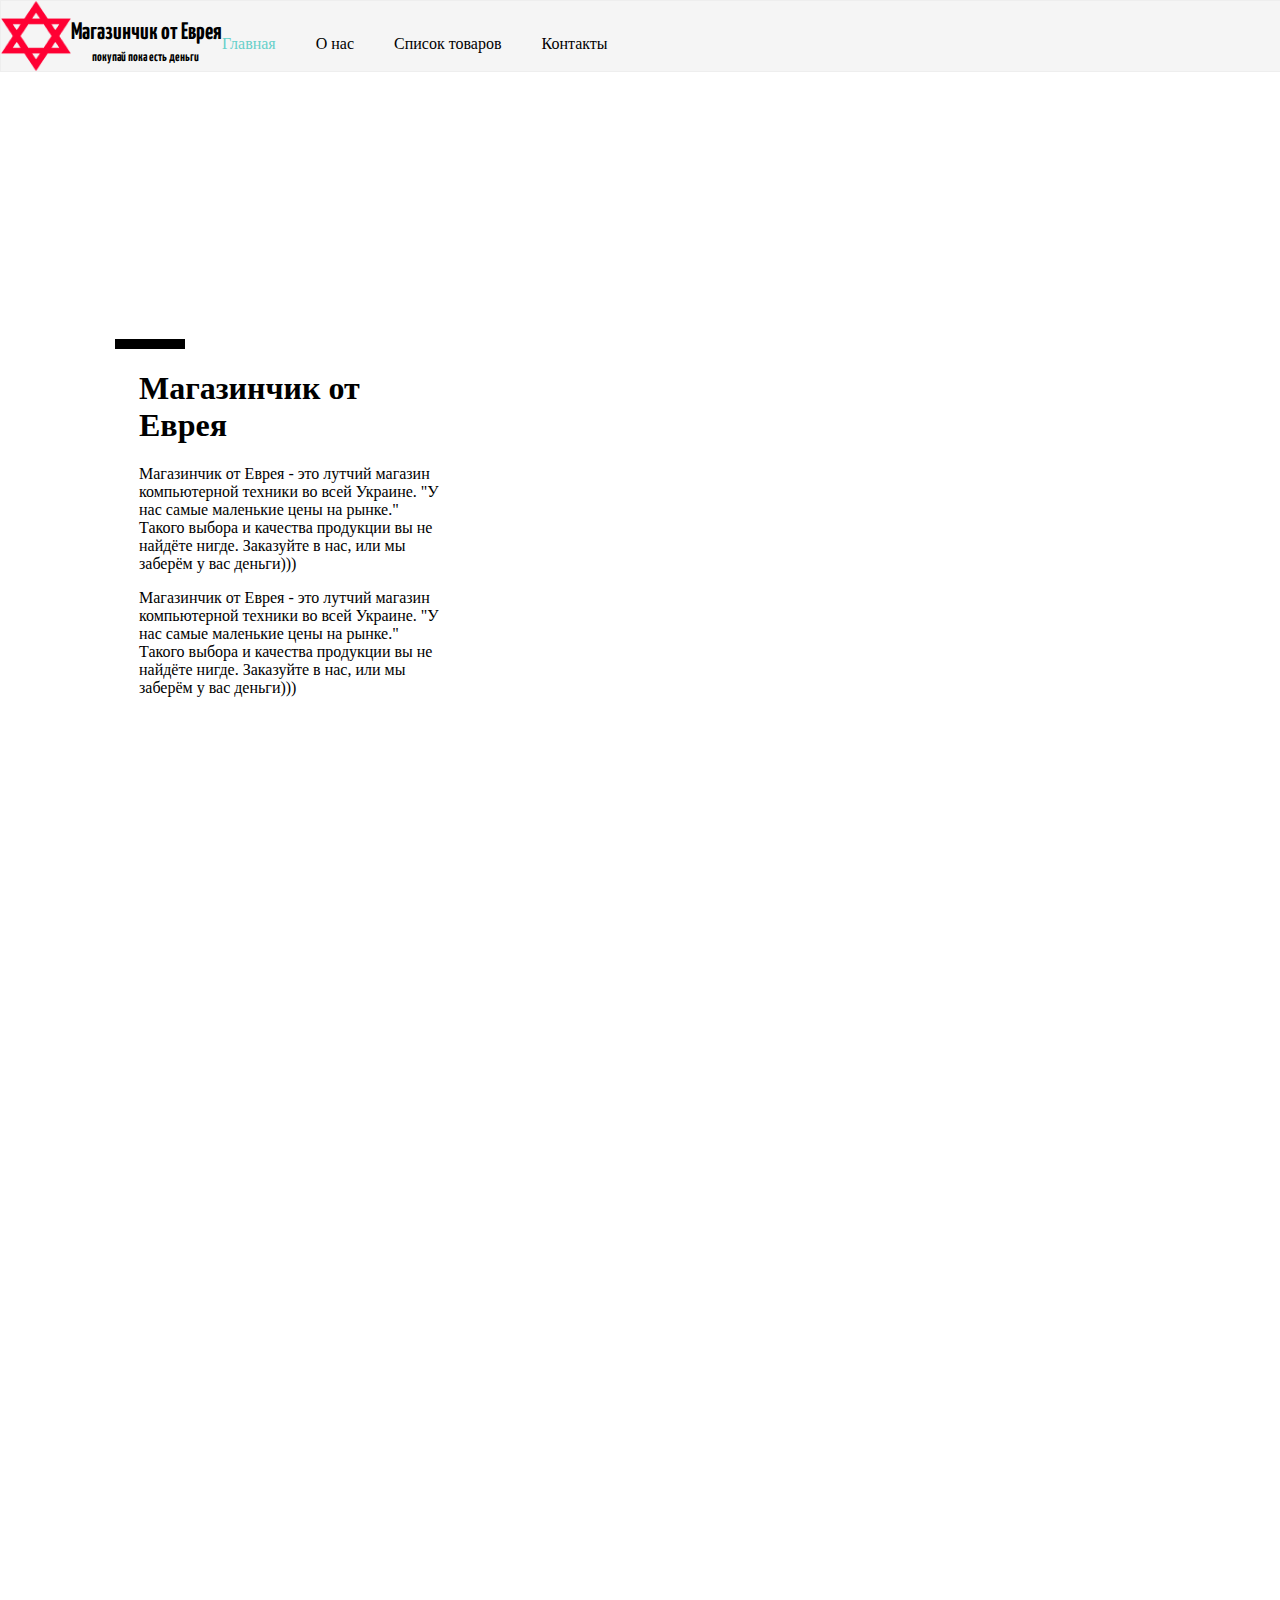
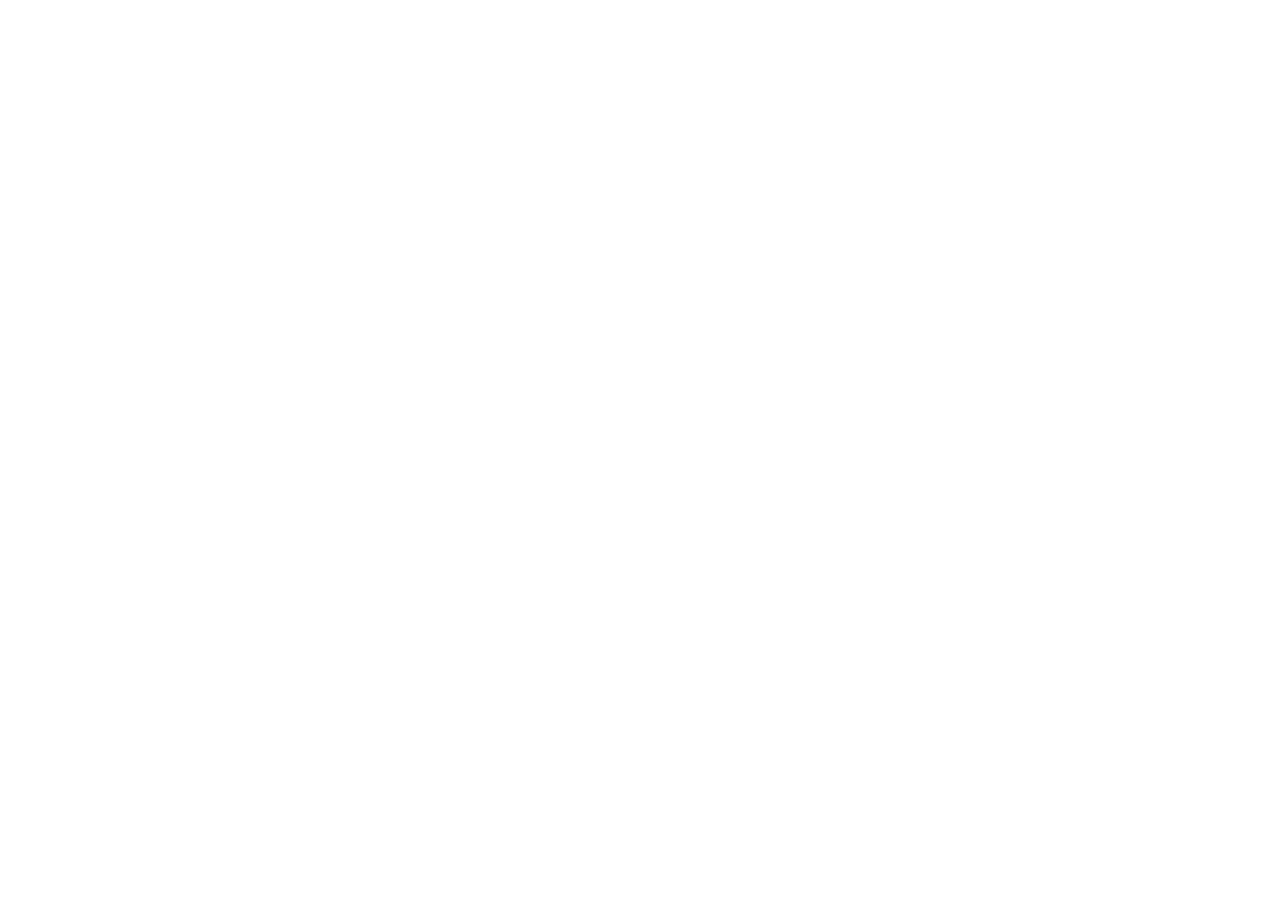
==== index_white.html @ c563c54f "Add files via upload" ====
<!DOCTYPE html>
<html lang="en" dir="ltr">
  <head>
    <meta charset="utf-8">
    <title>Магазинчик от Еврея</title>
    <link href="https://fonts.googleapis.com/css?family=Yanone+Kaffeesatz" rel="stylesheet">
    <link rel="shortcut icon" href="images/logotop.ico">
    <link rel="stylesheet" href="css/index.css">
    <link rel="stylesheet" href="https://stackpath.bootstrapcdn.com/bootstrap/4.1.3/css/bootstrap.min.css" integrity="sha384-MCw98/SFnGE8fJT3GXwEOngsV7Zt27NXFoaoApmYm81iuXoPkFOJwJ8ERdknLPMO" crossorigin="anonymous">
    <script src="https://code.jquery.com/jquery-3.3.1.slim.min.js" integrity="sha384-q8i/X+965DzO0rT7abK41JStQIAqVgRVzpbzo5smXKp4YfRvH+8abtTE1Pi6jizo" crossorigin="anonymous"></script>
    <script src="https://cdnjs.cloudflare.com/ajax/libs/popper.js/1.14.3/umd/popper.min.js" integrity="sha384-ZMP7rVo3mIykV+2+9J3UJ46jBk0WLaUAdn689aCwoqbBJiSnjAK/l8WvCWPIPm49" crossorigin="anonymous"></script>
    <script src="https://stackpath.bootstrapcdn.com/bootstrap/4.1.3/js/bootstrap.min.js" integrity="sha384-ChfqqxuZUCnJSK3+MXmPNIyE6ZbWh2IMqE241rYiqJxyMiZ6OW/JmZQ5stwEULTy" crossorigin="anonymous"></script>
    <script src="js/index.js"></script>
  </head>
  <body>
    <header class="header_white">
      <div class="container-fluid">
        <div class="row">
          <div class="col-1"></div>
          <a href="index.html"><img src="images/logo.png" style="width:70px; height:70px;"></a>
          <div class="col-3">
            <h2 class="headl" style="margin-bottom:1px;">Магазинчик от Еврея</h2>
            <h5 class="headl1">покупай пока есть деньги</h5>
          </div>
          <div class="col-1"></div>
          <div class="col-5 ss">
            <a href="index.html" class="sp" style="text-decoration: none;"><span style="color:#67d0ca;">Главная</span></a>
            <a href="#" class="sp" style="text-decoration: none;"><span class="sp1">О нас</span></a>
            <a href="#" class="sp" style="text-decoration: none;"><span class="sp1">Список товаров</span></a>
            <a href="#" class="sp" style="text-decoration: none;"><span class="sp1">Контакты</span></a>
           </div>
         </div>
      </div>
    </header>
    <div class="vl">
      <video class="vd" autoplay loop="loop"; preload>
        <source src="images/Untitled.mp4"></source>
      </video>
      <div class="h">
        <h1 class="si sh">Магазинчик от Еврея</h1>
        <h3 class="si1 sh">найдёте всё на что у хватит денег</h3>
      </div>
    </div>
    <div class="container vl1">
      <div class="row">
        <!-- <div class="col-2">

        </div> -->
        <div class="col-6 cone">
          <hr>
          <div class="mag">
          <h1>Магазинчик от Еврея</h1>
            <p>Магазинчик от Еврея - это лутчий магазин компьютерной техники во всей Украине. "У нас самые маленькие цены на рынке." Такого выбора и качества продукции вы не найдёте нигде. Заказуйте в нас, или мы заберём у вас деньги)))</p>
            <p class="spp">Магазинчик от Еврея - это лутчий магазин компьютерной техники во всей Украине. "У нас самые маленькие цены на рынке." Такого выбора и качества продукции вы не найдёте нигде. Заказуйте в нас, или мы заберём у вас деньги)))</p>
          </div>
        </div>
        <div class="col-6" style="background: black;">

        </div>
      </div>
    </div>
    <footer>

    </footer>
  </body>
</html>
---- css/index.css ----
body{
  margin: 0;
  padding: 0;
  height: 2500px;
}
.header_white{
  position: fixed;
  z-index: 1000;
  width: 100%;
  height: 70px;
  border: 1px solid #eeeeee;
  background: #f5f5f5;
}
.headl{
  font-family: 'Yanone Kaffeesatz', sans-serif;
}
.headl1{
  font-family: 'Yanone Kaffeesatz', sans-serif;
  margin-left:21px;
  margin-top:6px;
}
.ss{
  display: flex;
  justify-content: center;
  align-items: center;
}
.sp{
  margin-right: 40px;
  text-decoration: none;
}
a {
  color: #000 !important;
}
.sp1:hover{
  color:#67d0ca;
}
.vd{
  width: 100%;
  height: auto;
}
/* .h{
  display: flex;
  justify-content: center;
  align-items: center;
} */
.sh{
  color: white;
  font-family: impact;

}
.si{
    font-size: 90px;
    position: relative;
    bottom: 420px;
    left: 250px;
}
.si1{
    font-size: 25px;
    position: relative;
    bottom: 400px;
    left: 465px;
}
hr {
    border: none; /* Убираем границу */
    background-color: black; /* Цвет линии */
    color: red; /* Цвет линии для IE6-7 */
    height: 10px; /* Толщина линии */
    width: 70px;
   }
.mag{
     width: 300px;
     position: relative;
     left: 139px;
   }
.cone{
     position: relative;
     bottom: 100px;
}
.row{
  margin: 0;
  padding: 0;
  display: flex;
  flex-basis: 50%;
}
/* .vl, .vl1, footer{
  background-attachment: fixed;
    background-position: center;
    background-repeat: no-repeat;
    background-size: cover;
} */
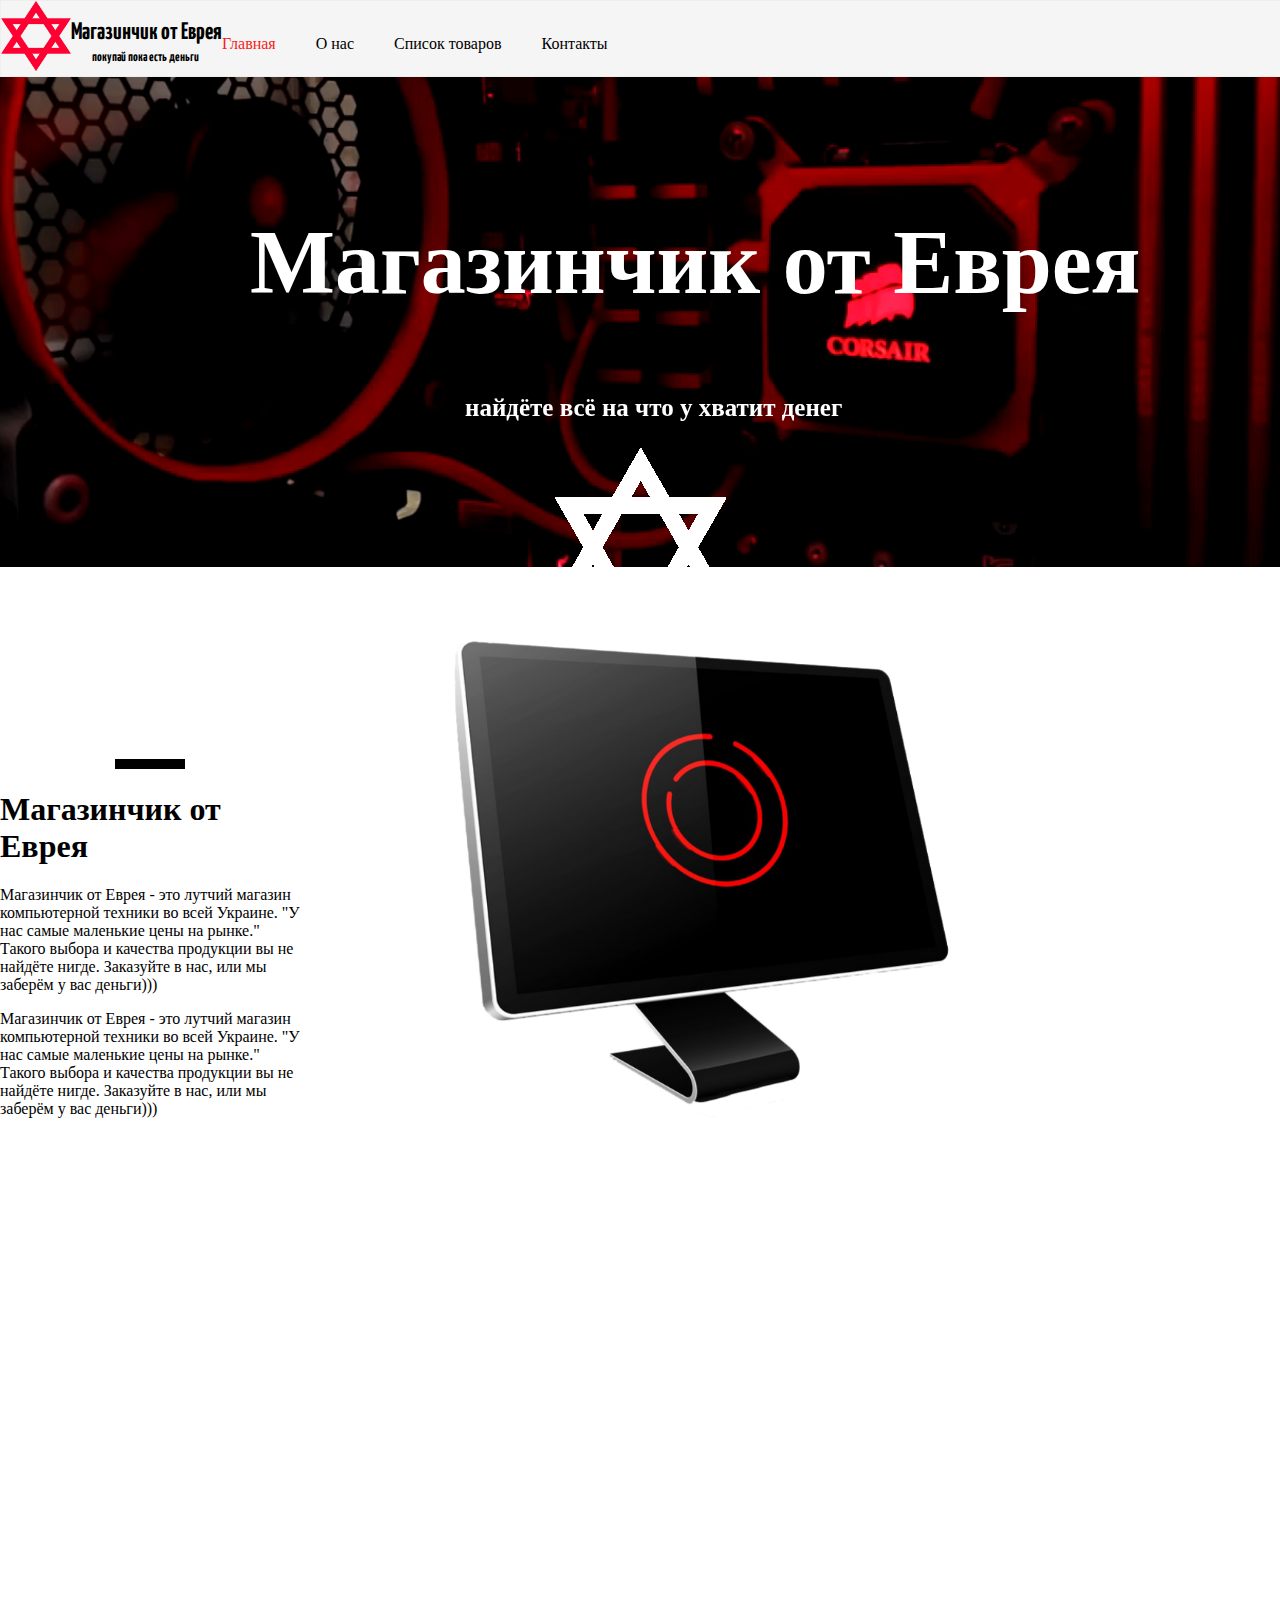
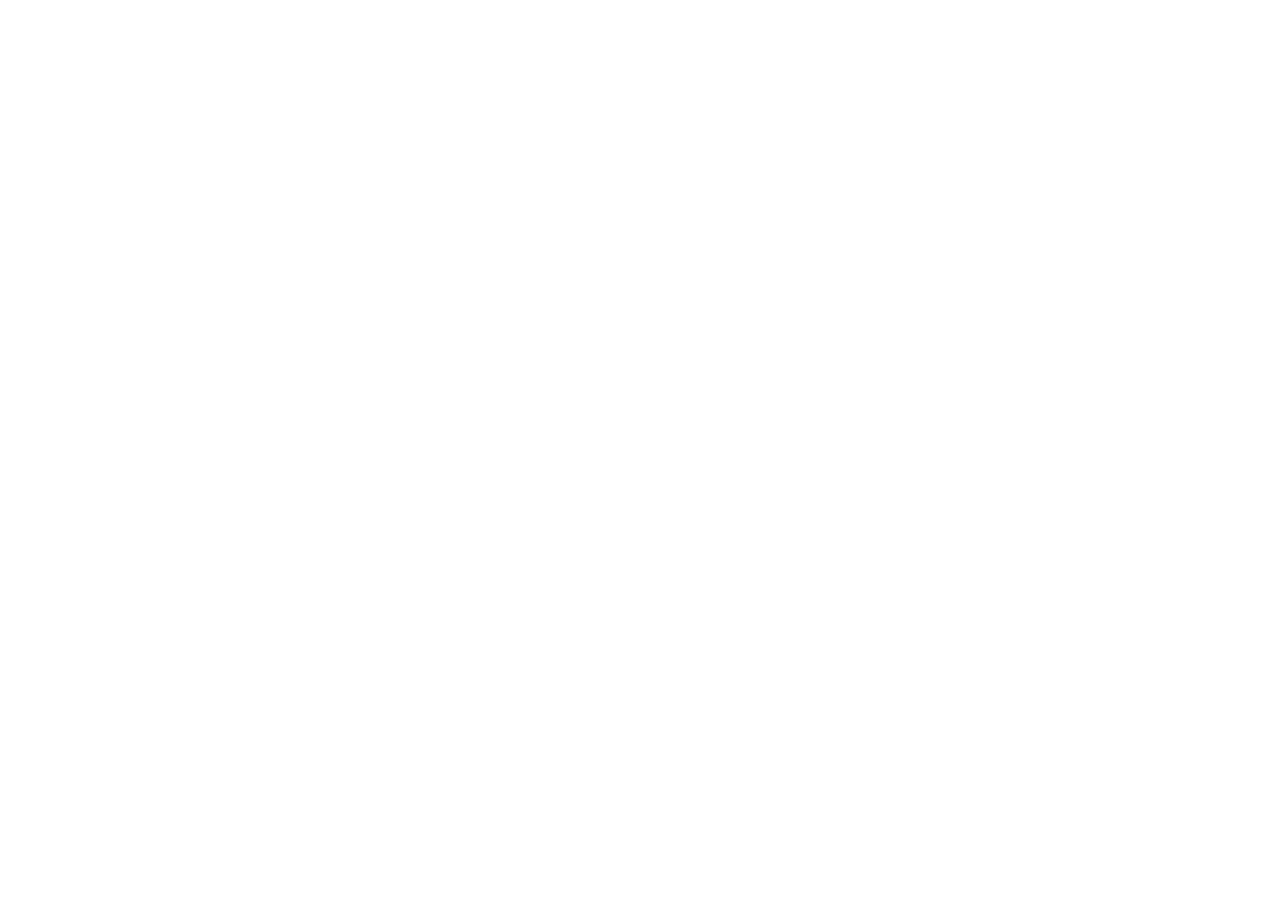
==== commit 0b5d1fd5: "Commit" ====
--- a/index_white.html
+++ b/index_white.html
@@ -5,7 +5,7 @@
     <title>Магазинчик от Еврея</title>
     <link href="https://fonts.googleapis.com/css?family=Yanone+Kaffeesatz" rel="stylesheet">
     <link rel="shortcut icon" href="images/logotop.ico">
-    <link rel="stylesheet" href="css/index.css">
+    <link rel="stylesheet" href="css/index _white.css">
     <link rel="stylesheet" href="https://stackpath.bootstrapcdn.com/bootstrap/4.1.3/css/bootstrap.min.css" integrity="sha384-MCw98/SFnGE8fJT3GXwEOngsV7Zt27NXFoaoApmYm81iuXoPkFOJwJ8ERdknLPMO" crossorigin="anonymous">
     <script src="https://code.jquery.com/jquery-3.3.1.slim.min.js" integrity="sha384-q8i/X+965DzO0rT7abK41JStQIAqVgRVzpbzo5smXKp4YfRvH+8abtTE1Pi6jizo" crossorigin="anonymous"></script>
     <script src="https://cdnjs.cloudflare.com/ajax/libs/popper.js/1.14.3/umd/popper.min.js" integrity="sha384-ZMP7rVo3mIykV+2+9J3UJ46jBk0WLaUAdn689aCwoqbBJiSnjAK/l8WvCWPIPm49" crossorigin="anonymous"></script>
@@ -17,14 +17,14 @@
       <div class="container-fluid">
         <div class="row">
           <div class="col-1"></div>
-          <a href="index.html"><img src="images/logo.png" style="width:70px; height:70px;"></a>
+          <a href="index.html"><img src="images/logo.png" class="logo"></a>
           <div class="col-3">
             <h2 class="headl" style="margin-bottom:1px;">Магазинчик от Еврея</h2>
             <h5 class="headl1">покупай пока есть деньги</h5>
           </div>
           <div class="col-1"></div>
           <div class="col-5 ss">
-            <a href="index.html" class="sp" style="text-decoration: none;"><span style="color:#67d0ca;">Главная</span></a>
+            <a href="index.html" class="sp" style="text-decoration: none;"><span style="color:#f51c1c;">Главная</span></a>
             <a href="#" class="sp" style="text-decoration: none;"><span class="sp1">О нас</span></a>
             <a href="#" class="sp" style="text-decoration: none;"><span class="sp1">Список товаров</span></a>
             <a href="#" class="sp" style="text-decoration: none;"><span class="sp1">Контакты</span></a>
@@ -34,11 +34,12 @@
     </header>
     <div class="vl">
       <video class="vd" autoplay loop="loop"; preload>
-        <source src="images/Untitled.mp4"></source>
+        <source src="images/ggg.mp4"></source>
       </video>
       <div class="h">
         <h1 class="si sh">Магазинчик от Еврея</h1>
         <h3 class="si1 sh">найдёте всё на что у хватит денег</h3>
+        <img src="images/vl.png" class="si2">
       </div>
     </div>
     <div class="container vl1">
@@ -52,10 +53,9 @@
           <h1>Магазинчик от Еврея</h1>
             <p>Магазинчик от Еврея - это лутчий магазин компьютерной техники во всей Украине. "У нас самые маленькие цены на рынке." Такого выбора и качества продукции вы не найдёте нигде. Заказуйте в нас, или мы заберём у вас деньги)))</p>
             <p class="spp">Магазинчик от Еврея - это лутчий магазин компьютерной техники во всей Украине. "У нас самые маленькие цены на рынке." Такого выбора и качества продукции вы не найдёте нигде. Заказуйте в нас, или мы заберём у вас деньги)))</p>
+            <img src="images/vl1.png" class="iii">
           </div>
         </div>
-        <div class="col-6" style="background: black;">
-
         </div>
       </div>
     </div>
--- a/css/index _white.css
+++ b/css/index _white.css
@@ -0,0 +1,122 @@
+body{
+  margin: 0;
+  padding: 0;
+  height: 2500px;
+}
+.header_white{
+  position: fixed;
+  z-index: 1000;
+  width: 100%;
+  height: 75px;
+  border: 1px solid #eeeeee;
+  background: #f5f5f5;
+}
+.logo{
+  width:70px;
+  height:70px;
+  transition: transform 2s;
+}
+.logo:hover{
+  transform: rotate(360deg);
+}
+.headl{
+  font-family: 'Yanone Kaffeesatz', sans-serif;
+}
+.headl1{
+  font-family: 'Yanone Kaffeesatz', sans-serif;
+  margin-left:21px;
+  margin-top:6px;
+}
+.ss{
+  display: flex;
+  justify-content: center;
+  align-items: center;
+}
+.sp{
+  margin-right: 40px;
+  text-decoration: none;
+}
+a {
+  color: #000 !important;
+}
+.sp1:hover{
+  color:#f51c1c;
+}
+.vd{
+  width: 100%;
+  height: auto;
+}
+ /* .h{
+  display: flex;
+  justify-content: center;
+  align-items: center;
+} */
+.sh{
+  color: white;
+  font-family: impact;
+
+}
+.si{
+    font-size: 90px;
+     position: relative;
+    bottom: 420px;
+    left: 250px;
+}
+.si1{
+    font-size: 25px;
+     position: relative;
+    bottom: 400px;
+    left: 465px;
+}
+.si2{
+  position: relative;
+  bottom: 400px;
+  left: 555px;
+  transition: transform 2s;
+  }
+  .si2:hover{
+  transform: rotate(-360deg);
+  }
+hr {
+    border: none; /* Убираем границу */
+    background-color: black; /* Цвет линии */
+    color: red; /* Цвет линии для IE6-7 */
+    height: 10px; /* Толщина линии */
+    width: 70px;
+   }
+.mag{
+     width: 300px;
+     /* position: relative;
+     left: 139px; */
+     position: static;
+   }
+.cone{
+     position: relative;
+     bottom: 100px;
+}
+.row{
+  margin: 0;
+  padding: 0;
+  display: flex;
+  flex-basis: 50%;
+}
+/* .vl, .vl1, footer{
+  background-attachment: fixed;
+    background-position: center;
+    background-repeat: no-repeat;
+    background-size: cover;
+} */
+.vl{
+  position: static;
+}
+.vl1{
+  position: relative;
+  bottom: 200px;
+}
+.iii{
+  width: 500px;
+  height: 500px;
+  position: relative;
+  bottom: 55vh;
+  left: 50vh;
+}
